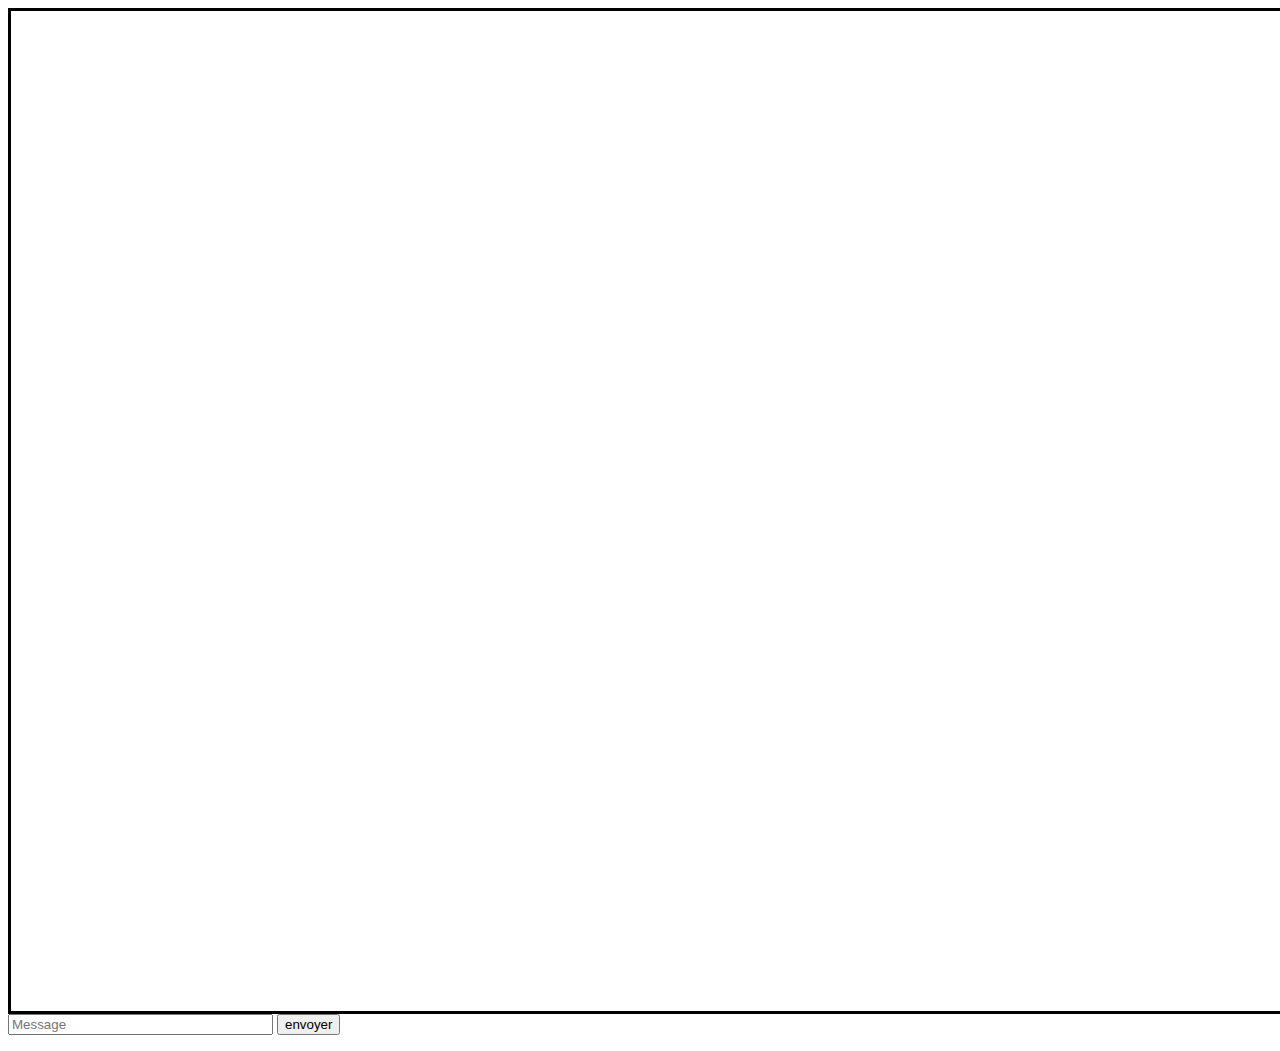
==== Exemple websocket/index.html @ 69488900 "exemple de chat minimaliste en websocket" ====
<body>

<div id="chat" style="border: solid; width : 1300px; height: 1000px; ">
</div>
<form method="post" >
    <input type="text" name="pseudo" id="nomChat" placeholder="Message" size="30" maxlength="10" />
    <input id="boutonChat" type="button" value="envoyer">
</form>


<script type="text/javascript" src="script.js"></script>

</body>
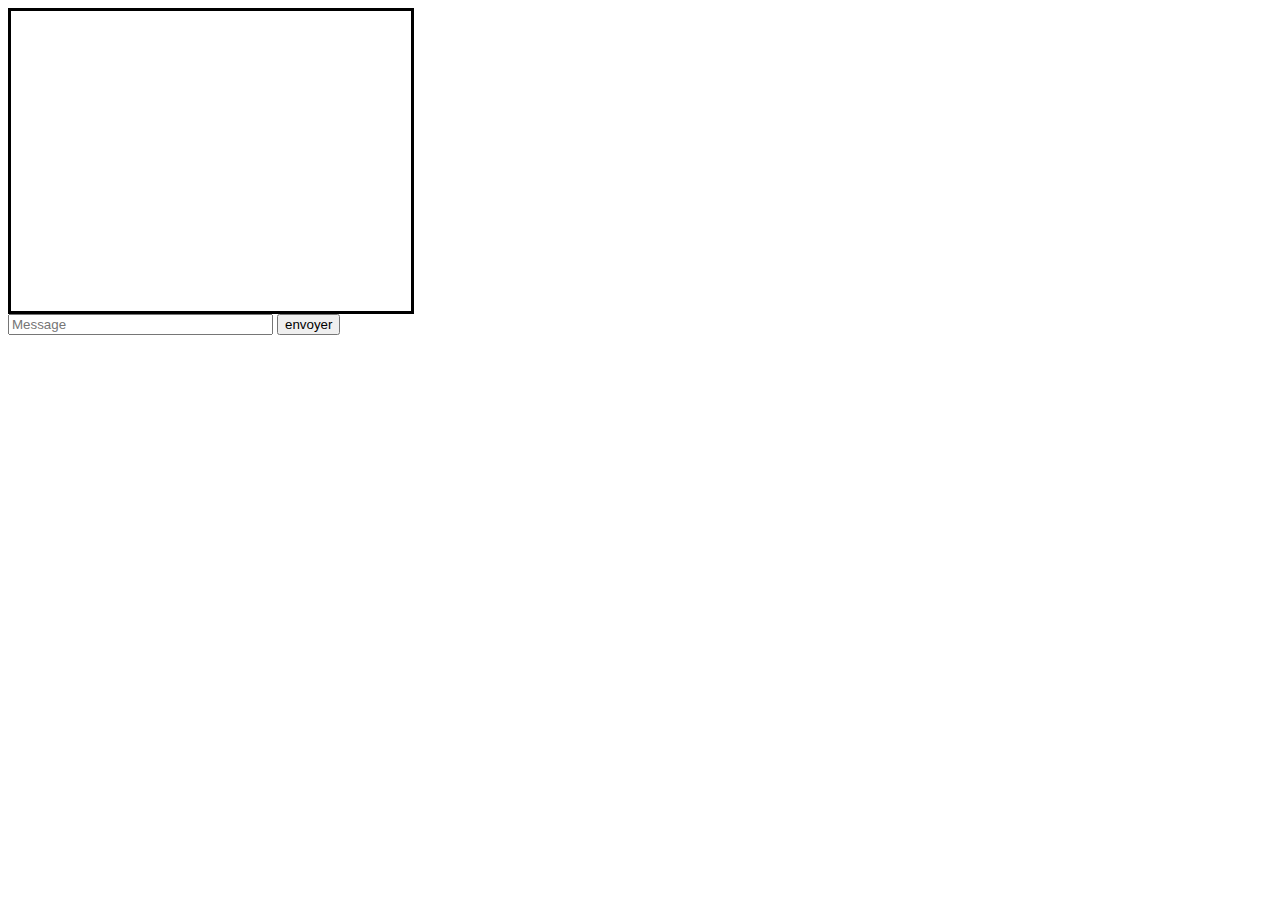
==== commit b82e0630: "Ajout css" ====
--- a/Exemple websocket/index.html
+++ b/Exemple websocket/index.html
@@ -1,8 +1,15 @@
-
+<!DOCTYPE html>
+ <link rel="stylesheet" type="text/css" href="styles.css">
+ 
+<html>
+    <head>
+      <title>Exemple Websocket</title>
+      <meta charset="utf-8">
+    </head>
 
 <body>
 
-<div id="chat" style="border: solid; width : 1300px; height: 1000px; ">
+<div id="box">
 </div>
 <form method="post" >
     <input type="text" name="pseudo" id="nomChat" placeholder="Message" size="30" maxlength="10" />
@@ -12,4 +19,5 @@
 
 <script type="text/javascript" src="script.js"></script>
 
-</body>+</body>
+</html>--- a/Exemple websocket/styles.css
+++ b/Exemple websocket/styles.css
@@ -0,0 +1,5 @@
+#box{
+    border : solid;
+    width : 400px; 
+    height: 300px; 
+}